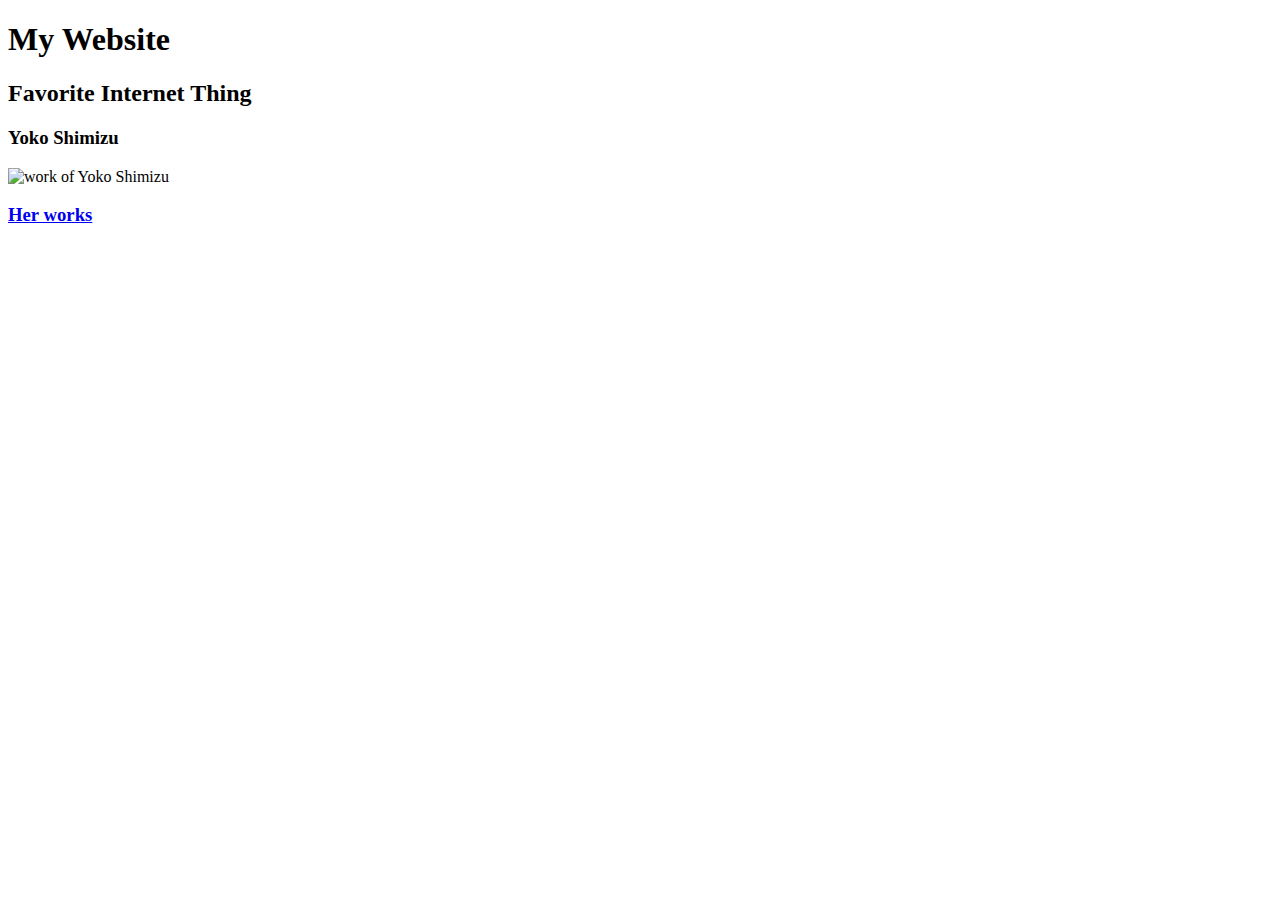
==== index.html @ 0c08fc26 "Update index.html" ====
<!doctype html>
<html>
          <head>
                 <title>hello</title>     
          </head>
          
          <body>
          <h1>My Website</h1>
          
          <h2>Favorite Internet Thing</h2>
          
          <h3>Yoko Shimizu</h3>
          <img src="http://yukoart.com/wp-content/uploads/2012/04/boutique_calendar.jpg" alt="work of Yoko Shimizu">
          
          <h3><a href="http://yukoart.com/category/work/">Her works</a></h3>
          </body>
</html>
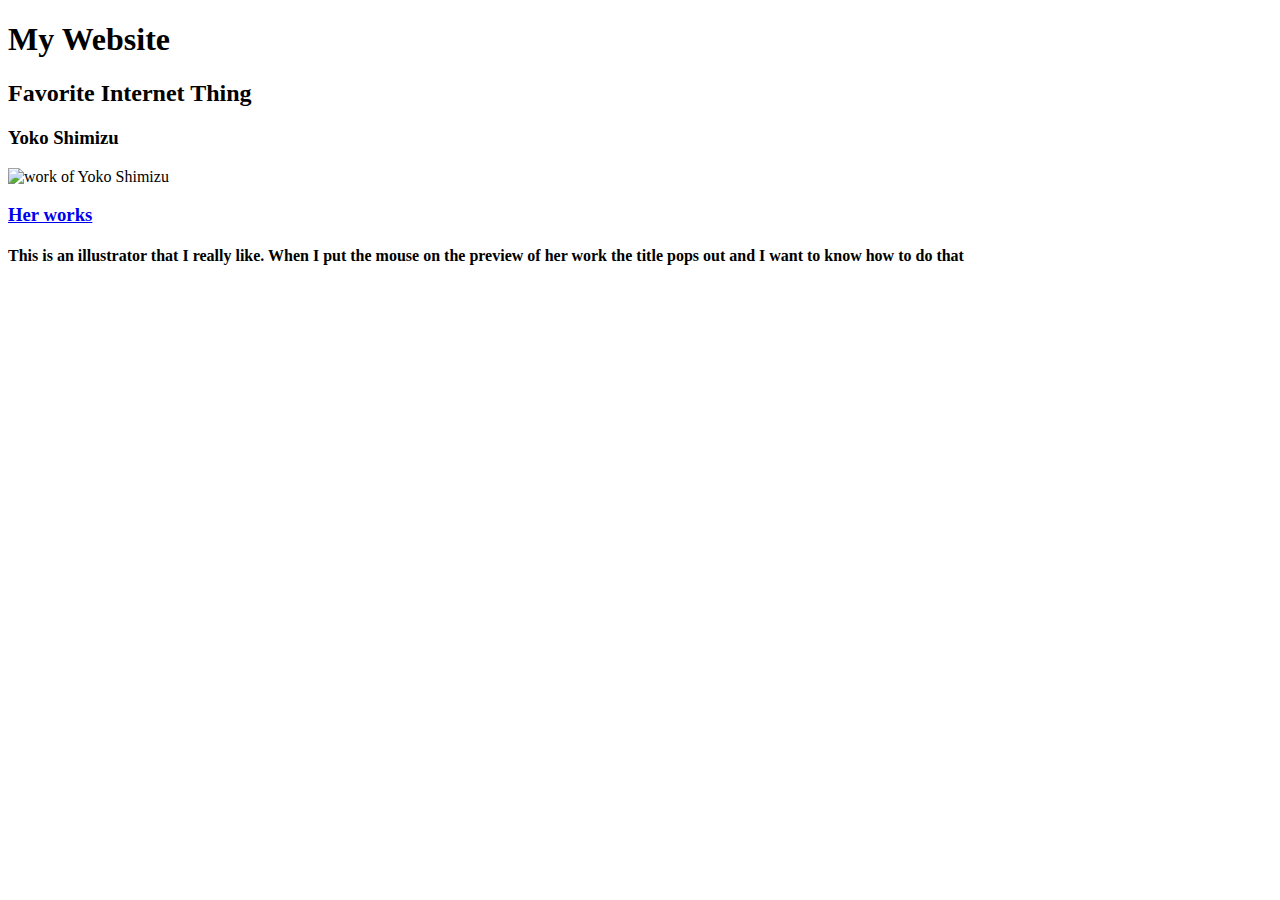
==== commit 268d3332: "added description" ====
--- a/index.html
+++ b/index.html
@@ -13,6 +13,8 @@
           <img src="http://yukoart.com/wp-content/uploads/2012/04/boutique_calendar.jpg" alt="work of Yoko Shimizu">
           
           <h3><a href="http://yukoart.com/category/work/">Her works</a></h3>
+          
+          <h4>This is an illustrator that I really like. When I put the mouse on the preview of her work the title pops out and I want to know how to do that          </h4>
           </body>
 </html>          
           
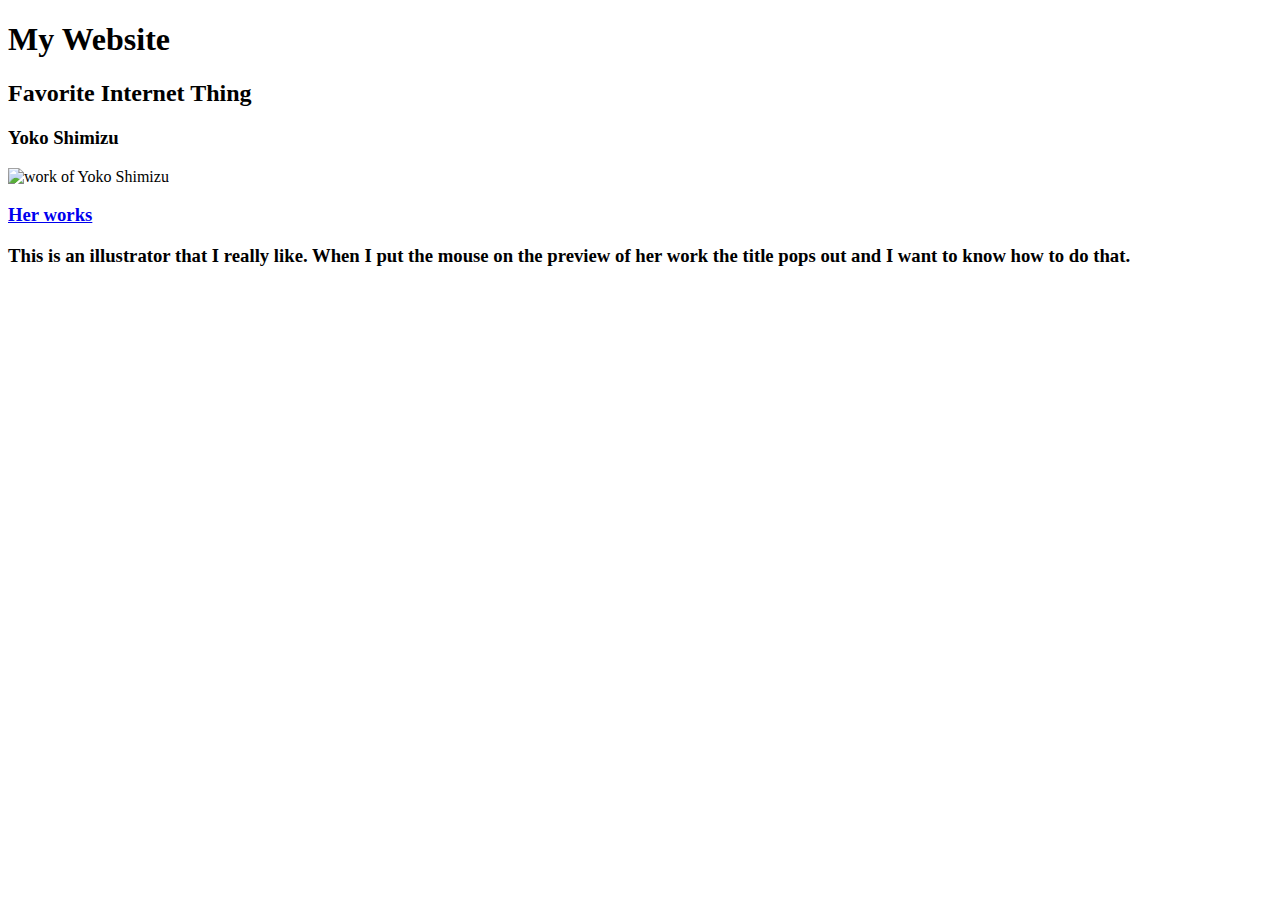
==== commit beb7c812: "Update index.html" ====
--- a/index.html
+++ b/index.html
@@ -14,7 +14,7 @@
           
           <h3><a href="http://yukoart.com/category/work/">Her works</a></h3>
           
-          <h4>This is an illustrator that I really like. When I put the mouse on the preview of her work the title pops out and I want to know how to do that          </h4>
+          <h3>This is an illustrator that I really like. When I put the mouse on the preview of her work the title pops out and I want to know how to do that.</h3>
           </body>
 </html>          
           
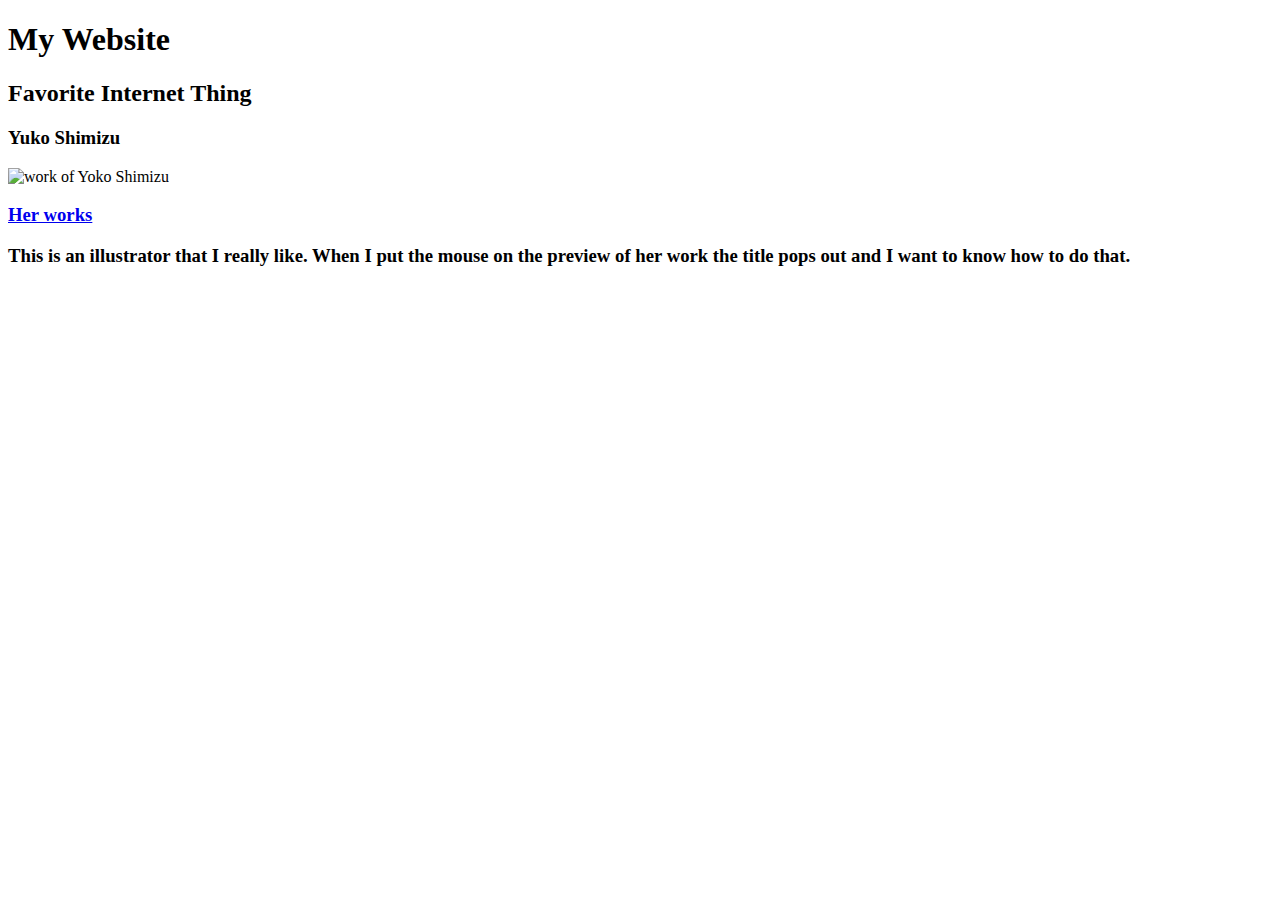
==== commit cf3dcb89: "Update index.html" ====
--- a/index.html
+++ b/index.html
@@ -9,7 +9,7 @@
           
           <h2>Favorite Internet Thing</h2>
           
-          <h3>Yoko Shimizu</h3>
+          <h3>Yuko Shimizu</h3>
           <img src="http://yukoart.com/wp-content/uploads/2012/04/boutique_calendar.jpg" alt="work of Yoko Shimizu">
           
           <h3><a href="http://yukoart.com/category/work/">Her works</a></h3>
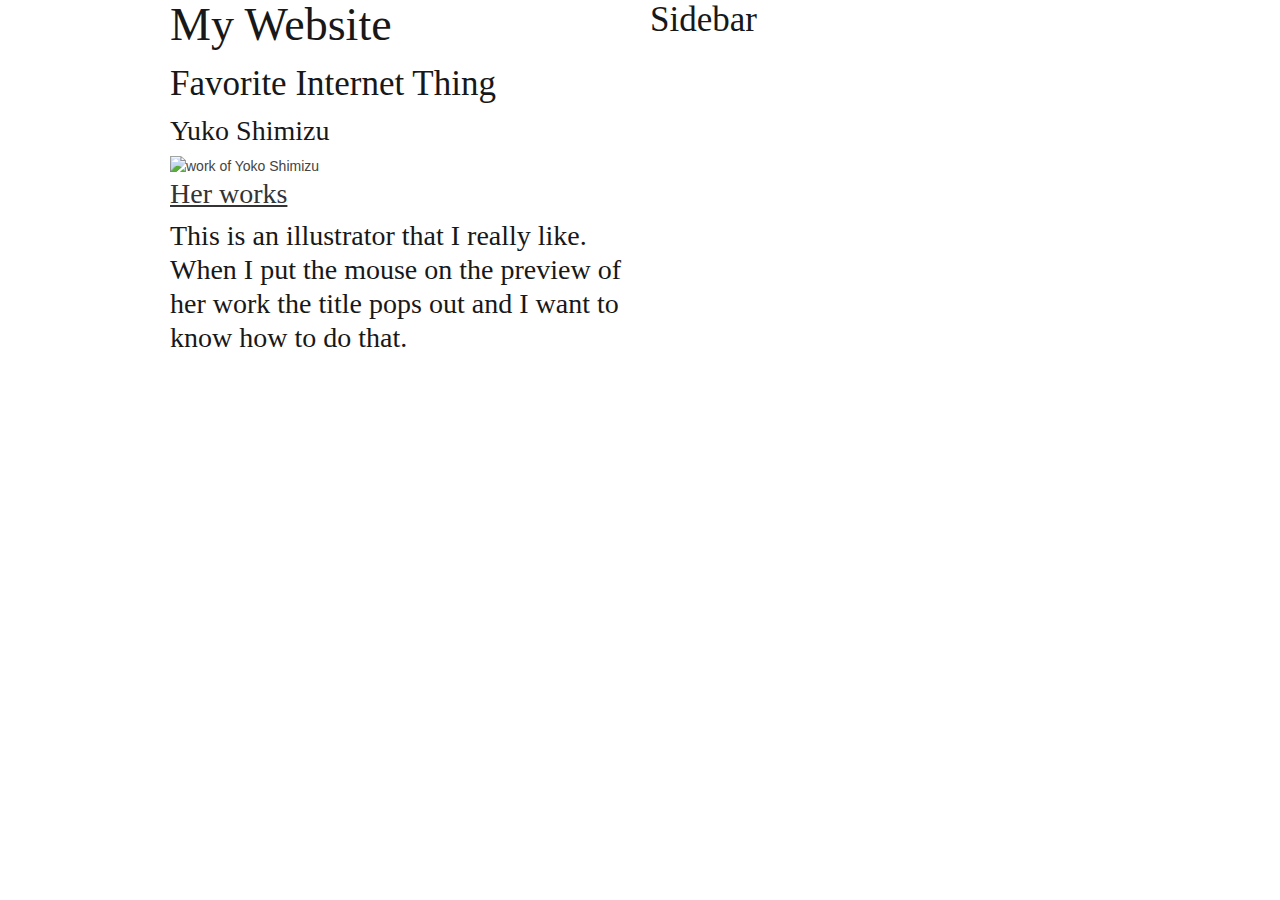
==== commit 26ef4248: "size" ====
--- a/index.html
+++ b/index.html
@@ -1,11 +1,17 @@
 <!doctype html>
 <html>
           <head>
-                 <title>hello</title>     
+                 <meta name="viewport" content="width=device-width, initial-scale=1">
+                 <title>hello</title>  
+                 <link rel="stylesheet" href="stylesheets/base.css">
+                 <link rel="stylesheet" href="stylesheets/skeleton.css">
+                 <link rel="stylesheet" href="stylesheets/layout.css">  
           </head>
           
           <body>
-          <h1>My Website</h1>
+             <div class="container">
+                <div class="eight columns">
+                 <h1>My Website</h1>
           
           <h2>Favorite Internet Thing</h2>
           
@@ -15,6 +21,13 @@
           <h3><a href="http://yukoart.com/category/work/">Her works</a></h3>
           
           <h3>This is an illustrator that I really like. When I put the mouse on the preview of her work the title pops out and I want to know how to do that.</h3>
+                </div><!--eight columns-->
+                
+                <div class="four columns">
+                <h2>Sidebar</h>
+                
+                </div><!--four columns-->
+             </div>  
           </body>
 </html>          
           
--- a/stylesheets/base.css
+++ b/stylesheets/base.css
@@ -0,0 +1,269 @@
+/*
+* Skeleton V1.2
+* Copyright 2011, Dave Gamache
+* www.getskeleton.com
+* Free to use under the MIT license.
+* http://www.opensource.org/licenses/mit-license.php
+* 6/20/2012
+*/
+
+
+/* Table of Content
+==================================================
+	#Reset & Basics
+	#Basic Styles
+	#Site Styles
+	#Typography
+	#Links
+	#Lists
+	#Images
+	#Buttons
+	#Forms
+	#Misc */
+
+
+/* #Reset & Basics (Inspired by E. Meyers)
+================================================== */
+	html, body, div, span, applet, object, iframe, h1, h2, h3, h4, h5, h6, p, blockquote, pre, a, abbr, acronym, address, big, cite, code, del, dfn, em, img, ins, kbd, q, s, samp, small, strike, strong, sub, sup, tt, var, b, u, i, center, dl, dt, dd, ol, ul, li, fieldset, form, label, legend, table, caption, tbody, tfoot, thead, tr, th, td, article, aside, canvas, details, embed, figure, figcaption, footer, header, hgroup, menu, nav, output, ruby, section, summary, time, mark, audio, video {
+		margin: 0;
+		padding: 0;
+		border: 0;
+		font-size: 100%;
+		font: inherit;
+		vertical-align: baseline; }
+	article, aside, details, figcaption, figure, footer, header, hgroup, menu, nav, section {
+		display: block; }
+	body {
+		line-height: 1; }
+	ol, ul {
+		list-style: none; }
+	blockquote, q {
+		quotes: none; }
+	blockquote:before, blockquote:after,
+	q:before, q:after {
+		content: '';
+		content: none; }
+	table {
+		border-collapse: collapse;
+		border-spacing: 0; }
+
+
+/* #Basic Styles
+================================================== */
+	body {
+		background: #fff;
+		font: 14px/21px "HelveticaNeue", "Helvetica Neue", Helvetica, Arial, sans-serif;
+		color: #444;
+		-webkit-font-smoothing: antialiased; /* Fix for webkit rendering */
+		-webkit-text-size-adjust: 100%;
+ }
+
+
+/* #Typography
+================================================== */
+	h1, h2, h3, h4, h5, h6 {
+		color: #181818;
+		font-family: "Georgia", "Times New Roman", serif;
+		font-weight: normal; }
+	h1 a, h2 a, h3 a, h4 a, h5 a, h6 a { font-weight: inherit; }
+	h1 { font-size: 46px; line-height: 50px; margin-bottom: 14px;}
+	h2 { font-size: 35px; line-height: 40px; margin-bottom: 10px; }
+	h3 { font-size: 28px; line-height: 34px; margin-bottom: 8px; }
+	h4 { font-size: 21px; line-height: 30px; margin-bottom: 4px; }
+	h5 { font-size: 17px; line-height: 24px; }
+	h6 { font-size: 14px; line-height: 21px; }
+	.subheader { color: #777; }
+
+	p { margin: 0 0 20px 0; }
+	p img { margin: 0; }
+	p.lead { font-size: 21px; line-height: 27px; color: #777;  }
+
+	em { font-style: italic; }
+	strong { font-weight: bold; color: #333; }
+	small { font-size: 80%; }
+
+/*	Blockquotes  */
+	blockquote, blockquote p { font-size: 17px; line-height: 24px; color: #777; font-style: italic; }
+	blockquote { margin: 0 0 20px; padding: 9px 20px 0 19px; border-left: 1px solid #ddd; }
+	blockquote cite { display: block; font-size: 12px; color: #555; }
+	blockquote cite:before { content: "\2014 \0020"; }
+	blockquote cite a, blockquote cite a:visited, blockquote cite a:visited { color: #555; }
+
+	hr { border: solid #ddd; border-width: 1px 0 0; clear: both; margin: 10px 0 30px; height: 0; }
+
+
+/* #Links
+================================================== */
+	a, a:visited { color: #333; text-decoration: underline; outline: 0; }
+	a:hover, a:focus { color: #000; }
+	p a, p a:visited { line-height: inherit; }
+
+
+/* #Lists
+================================================== */
+	ul, ol { margin-bottom: 20px; }
+	ul { list-style: none outside; }
+	ol { list-style: decimal; }
+	ol, ul.square, ul.circle, ul.disc { margin-left: 30px; }
+	ul.square { list-style: square outside; }
+	ul.circle { list-style: circle outside; }
+	ul.disc { list-style: disc outside; }
+	ul ul, ul ol,
+	ol ol, ol ul { margin: 4px 0 5px 30px; font-size: 90%;  }
+	ul ul li, ul ol li,
+	ol ol li, ol ul li { margin-bottom: 6px; }
+	li { line-height: 18px; margin-bottom: 12px; }
+	ul.large li { line-height: 21px; }
+	li p { line-height: 21px; }
+
+/* #Images
+================================================== */
+
+	img.scale-with-grid {
+		max-width: 100%;
+		height: auto; }
+
+
+/* #Buttons
+================================================== */
+
+	.button,
+	button,
+	input[type="submit"],
+	input[type="reset"],
+	input[type="button"] {
+		background: #eee; /* Old browsers */
+		background: #eee -moz-linear-gradient(top, rgba(255,255,255,.2) 0%, rgba(0,0,0,.2) 100%); /* FF3.6+ */
+		background: #eee -webkit-gradient(linear, left top, left bottom, color-stop(0%,rgba(255,255,255,.2)), color-stop(100%,rgba(0,0,0,.2))); /* Chrome,Safari4+ */
+		background: #eee -webkit-linear-gradient(top, rgba(255,255,255,.2) 0%,rgba(0,0,0,.2) 100%); /* Chrome10+,Safari5.1+ */
+		background: #eee -o-linear-gradient(top, rgba(255,255,255,.2) 0%,rgba(0,0,0,.2) 100%); /* Opera11.10+ */
+		background: #eee -ms-linear-gradient(top, rgba(255,255,255,.2) 0%,rgba(0,0,0,.2) 100%); /* IE10+ */
+		background: #eee linear-gradient(top, rgba(255,255,255,.2) 0%,rgba(0,0,0,.2) 100%); /* W3C */
+	  border: 1px solid #aaa;
+	  border-top: 1px solid #ccc;
+	  border-left: 1px solid #ccc;
+	  -moz-border-radius: 3px;
+	  -webkit-border-radius: 3px;
+	  border-radius: 3px;
+	  color: #444;
+	  display: inline-block;
+	  font-size: 11px;
+	  font-weight: bold;
+	  text-decoration: none;
+	  text-shadow: 0 1px rgba(255, 255, 255, .75);
+	  cursor: pointer;
+	  margin-bottom: 20px;
+	  line-height: normal;
+	  padding: 8px 10px;
+	  font-family: "HelveticaNeue", "Helvetica Neue", Helvetica, Arial, sans-serif; }
+
+	.button:hover,
+	button:hover,
+	input[type="submit"]:hover,
+	input[type="reset"]:hover,
+	input[type="button"]:hover {
+		color: #222;
+		background: #ddd; /* Old browsers */
+		background: #ddd -moz-linear-gradient(top, rgba(255,255,255,.3) 0%, rgba(0,0,0,.3) 100%); /* FF3.6+ */
+		background: #ddd -webkit-gradient(linear, left top, left bottom, color-stop(0%,rgba(255,255,255,.3)), color-stop(100%,rgba(0,0,0,.3))); /* Chrome,Safari4+ */
+		background: #ddd -webkit-linear-gradient(top, rgba(255,255,255,.3) 0%,rgba(0,0,0,.3) 100%); /* Chrome10+,Safari5.1+ */
+		background: #ddd -o-linear-gradient(top, rgba(255,255,255,.3) 0%,rgba(0,0,0,.3) 100%); /* Opera11.10+ */
+		background: #ddd -ms-linear-gradient(top, rgba(255,255,255,.3) 0%,rgba(0,0,0,.3) 100%); /* IE10+ */
+		background: #ddd linear-gradient(top, rgba(255,255,255,.3) 0%,rgba(0,0,0,.3) 100%); /* W3C */
+	  border: 1px solid #888;
+	  border-top: 1px solid #aaa;
+	  border-left: 1px solid #aaa; }
+
+	.button:active,
+	button:active,
+	input[type="submit"]:active,
+	input[type="reset"]:active,
+	input[type="button"]:active {
+		border: 1px solid #666;
+		background: #ccc; /* Old browsers */
+		background: #ccc -moz-linear-gradient(top, rgba(255,255,255,.35) 0%, rgba(10,10,10,.4) 100%); /* FF3.6+ */
+		background: #ccc -webkit-gradient(linear, left top, left bottom, color-stop(0%,rgba(255,255,255,.35)), color-stop(100%,rgba(10,10,10,.4))); /* Chrome,Safari4+ */
+		background: #ccc -webkit-linear-gradient(top, rgba(255,255,255,.35) 0%,rgba(10,10,10,.4) 100%); /* Chrome10+,Safari5.1+ */
+		background: #ccc -o-linear-gradient(top, rgba(255,255,255,.35) 0%,rgba(10,10,10,.4) 100%); /* Opera11.10+ */
+		background: #ccc -ms-linear-gradient(top, rgba(255,255,255,.35) 0%,rgba(10,10,10,.4) 100%); /* IE10+ */
+		background: #ccc linear-gradient(top, rgba(255,255,255,.35) 0%,rgba(10,10,10,.4) 100%); /* W3C */ }
+
+	.button.full-width,
+	button.full-width,
+	input[type="submit"].full-width,
+	input[type="reset"].full-width,
+	input[type="button"].full-width {
+		width: 100%;
+		padding-left: 0 !important;
+		padding-right: 0 !important;
+		text-align: center; }
+
+	/* Fix for odd Mozilla border & padding issues */
+	button::-moz-focus-inner,
+	input::-moz-focus-inner {
+    border: 0;
+    padding: 0;
+	}
+
+
+/* #Forms
+================================================== */
+
+	form {
+		margin-bottom: 20px; }
+	fieldset {
+		margin-bottom: 20px; }
+	input[type="text"],
+	input[type="password"],
+	input[type="email"],
+	textarea,
+	select {
+		border: 1px solid #ccc;
+		padding: 6px 4px;
+		outline: none;
+		-moz-border-radius: 2px;
+		-webkit-border-radius: 2px;
+		border-radius: 2px;
+		font: 13px "HelveticaNeue", "Helvetica Neue", Helvetica, Arial, sans-serif;
+		color: #777;
+		margin: 0;
+		width: 210px;
+		max-width: 100%;
+		display: block;
+		margin-bottom: 20px;
+		background: #fff; }
+	select {
+		padding: 0; }
+	input[type="text"]:focus,
+	input[type="password"]:focus,
+	input[type="email"]:focus,
+	textarea:focus {
+		border: 1px solid #aaa;
+ 		color: #444;
+ 		-moz-box-shadow: 0 0 3px rgba(0,0,0,.2);
+		-webkit-box-shadow: 0 0 3px rgba(0,0,0,.2);
+		box-shadow:  0 0 3px rgba(0,0,0,.2); }
+	textarea {
+		min-height: 60px; }
+	label,
+	legend {
+		display: block;
+		font-weight: bold;
+		font-size: 13px;  }
+	select {
+		width: 220px; }
+	input[type="checkbox"] {
+		display: inline; }
+	label span,
+	legend span {
+		font-weight: normal;
+		font-size: 13px;
+		color: #444; }
+
+/* #Misc
+================================================== */
+	.remove-bottom { margin-bottom: 0 !important; }
+	.half-bottom { margin-bottom: 10px !important; }
+	.add-bottom { margin-bottom: 20px !important; }
+
+
--- a/stylesheets/skeleton.css
+++ b/stylesheets/skeleton.css
@@ -0,0 +1,242 @@
+/*
+* Skeleton V1.2
+* Copyright 2011, Dave Gamache
+* www.getskeleton.com
+* Free to use under the MIT license.
+* http://www.opensource.org/licenses/mit-license.php
+* 6/20/2012
+*/
+
+
+/* Table of Contents
+==================================================
+    #Base 960 Grid
+    #Tablet (Portrait)
+    #Mobile (Portrait)
+    #Mobile (Landscape)
+    #Clearing */
+
+
+
+/* #Base 960 Grid
+================================================== */
+
+    .container                                  { position: relative; width: 960px; margin: 0 auto; padding: 0; }
+    .container .column,
+    .container .columns                         { float: left; display: inline; margin-left: 10px; margin-right: 10px; }
+    .row                                        { margin-bottom: 20px; }
+
+    /* Nested Column Classes */
+    .column.alpha, .columns.alpha               { margin-left: 0; }
+    .column.omega, .columns.omega               { margin-right: 0; }
+
+    /* Base Grid */
+    .container .one.column,
+    .container .one.columns                     { width: 40px;  }
+    .container .two.columns                     { width: 100px; }
+    .container .three.columns                   { width: 160px; }
+    .container .four.columns                    { width: 220px; }
+    .container .five.columns                    { width: 280px; }
+    .container .six.columns                     { width: 340px; }
+    .container .seven.columns                   { width: 400px; }
+    .container .eight.columns                   { width: 460px; }
+    .container .nine.columns                    { width: 520px; }
+    .container .ten.columns                     { width: 580px; }
+    .container .eleven.columns                  { width: 640px; }
+    .container .twelve.columns                  { width: 700px; }
+    .container .thirteen.columns                { width: 760px; }
+    .container .fourteen.columns                { width: 820px; }
+    .container .fifteen.columns                 { width: 880px; }
+    .container .sixteen.columns                 { width: 940px; }
+
+    .container .one-third.column                { width: 300px; }
+    .container .two-thirds.column               { width: 620px; }
+
+    /* Offsets */
+    .container .offset-by-one                   { padding-left: 60px;  }
+    .container .offset-by-two                   { padding-left: 120px; }
+    .container .offset-by-three                 { padding-left: 180px; }
+    .container .offset-by-four                  { padding-left: 240px; }
+    .container .offset-by-five                  { padding-left: 300px; }
+    .container .offset-by-six                   { padding-left: 360px; }
+    .container .offset-by-seven                 { padding-left: 420px; }
+    .container .offset-by-eight                 { padding-left: 480px; }
+    .container .offset-by-nine                  { padding-left: 540px; }
+    .container .offset-by-ten                   { padding-left: 600px; }
+    .container .offset-by-eleven                { padding-left: 660px; }
+    .container .offset-by-twelve                { padding-left: 720px; }
+    .container .offset-by-thirteen              { padding-left: 780px; }
+    .container .offset-by-fourteen              { padding-left: 840px; }
+    .container .offset-by-fifteen               { padding-left: 900px; }
+
+
+
+/* #Tablet (Portrait)
+================================================== */
+
+    /* Note: Design for a width of 768px */
+
+    @media only screen and (min-width: 768px) and (max-width: 959px) {
+        .container                                  { width: 768px; }
+        .container .column,
+        .container .columns                         { margin-left: 10px; margin-right: 10px;  }
+        .column.alpha, .columns.alpha               { margin-left: 0; margin-right: 10px; }
+        .column.omega, .columns.omega               { margin-right: 0; margin-left: 10px; }
+        .alpha.omega                                { margin-left: 0; margin-right: 0; }
+
+        .container .one.column,
+        .container .one.columns                     { width: 28px; }
+        .container .two.columns                     { width: 76px; }
+        .container .three.columns                   { width: 124px; }
+        .container .four.columns                    { width: 172px; }
+        .container .five.columns                    { width: 220px; }
+        .container .six.columns                     { width: 268px; }
+        .container .seven.columns                   { width: 316px; }
+        .container .eight.columns                   { width: 364px; }
+        .container .nine.columns                    { width: 412px; }
+        .container .ten.columns                     { width: 460px; }
+        .container .eleven.columns                  { width: 508px; }
+        .container .twelve.columns                  { width: 556px; }
+        .container .thirteen.columns                { width: 604px; }
+        .container .fourteen.columns                { width: 652px; }
+        .container .fifteen.columns                 { width: 700px; }
+        .container .sixteen.columns                 { width: 748px; }
+
+        .container .one-third.column                { width: 236px; }
+        .container .two-thirds.column               { width: 492px; }
+
+        /* Offsets */
+        .container .offset-by-one                   { padding-left: 48px; }
+        .container .offset-by-two                   { padding-left: 96px; }
+        .container .offset-by-three                 { padding-left: 144px; }
+        .container .offset-by-four                  { padding-left: 192px; }
+        .container .offset-by-five                  { padding-left: 240px; }
+        .container .offset-by-six                   { padding-left: 288px; }
+        .container .offset-by-seven                 { padding-left: 336px; }
+        .container .offset-by-eight                 { padding-left: 384px; }
+        .container .offset-by-nine                  { padding-left: 432px; }
+        .container .offset-by-ten                   { padding-left: 480px; }
+        .container .offset-by-eleven                { padding-left: 528px; }
+        .container .offset-by-twelve                { padding-left: 576px; }
+        .container .offset-by-thirteen              { padding-left: 624px; }
+        .container .offset-by-fourteen              { padding-left: 672px; }
+        .container .offset-by-fifteen               { padding-left: 720px; }
+    }
+
+
+/*  #Mobile (Portrait)
+================================================== */
+
+    /* Note: Design for a width of 320px */
+
+    @media only screen and (max-width: 767px) {
+        .container { width: 300px; }
+        .container .columns,
+        .container .column { margin: 0; }
+
+        .container .one.column,
+        .container .one.columns,
+        .container .two.columns,
+        .container .three.columns,
+        .container .four.columns,
+        .container .five.columns,
+        .container .six.columns,
+        .container .seven.columns,
+        .container .eight.columns,
+        .container .nine.columns,
+        .container .ten.columns,
+        .container .eleven.columns,
+        .container .twelve.columns,
+        .container .thirteen.columns,
+        .container .fourteen.columns,
+        .container .fifteen.columns,
+        .container .sixteen.columns,
+        .container .one-third.column,
+        .container .two-thirds.column  { width: 300px; }
+
+        /* Offsets */
+        .container .offset-by-one,
+        .container .offset-by-two,
+        .container .offset-by-three,
+        .container .offset-by-four,
+        .container .offset-by-five,
+        .container .offset-by-six,
+        .container .offset-by-seven,
+        .container .offset-by-eight,
+        .container .offset-by-nine,
+        .container .offset-by-ten,
+        .container .offset-by-eleven,
+        .container .offset-by-twelve,
+        .container .offset-by-thirteen,
+        .container .offset-by-fourteen,
+        .container .offset-by-fifteen { padding-left: 0; }
+
+    }
+
+
+/* #Mobile (Landscape)
+================================================== */
+
+    /* Note: Design for a width of 480px */
+
+    @media only screen and (min-width: 480px) and (max-width: 767px) {
+        .container { width: 420px; }
+        .container .columns,
+        .container .column { margin: 0; }
+
+        .container .one.column,
+        .container .one.columns,
+        .container .two.columns,
+        .container .three.columns,
+        .container .four.columns,
+        .container .five.columns,
+        .container .six.columns,
+        .container .seven.columns,
+        .container .eight.columns,
+        .container .nine.columns,
+        .container .ten.columns,
+        .container .eleven.columns,
+        .container .twelve.columns,
+        .container .thirteen.columns,
+        .container .fourteen.columns,
+        .container .fifteen.columns,
+        .container .sixteen.columns,
+        .container .one-third.column,
+        .container .two-thirds.column { width: 420px; }
+    }
+
+
+/* #Clearing
+================================================== */
+
+    /* Self Clearing Goodness */
+    .container:after { content: "\0020"; display: block; height: 0; clear: both; visibility: hidden; }
+
+    /* Use clearfix class on parent to clear nested columns,
+    or wrap each row of columns in a <div class="row"> */
+    .clearfix:before,
+    .clearfix:after,
+    .row:before,
+    .row:after {
+      content: '\0020';
+      display: block;
+      overflow: hidden;
+      visibility: hidden;
+      width: 0;
+      height: 0; }
+    .row:after,
+    .clearfix:after {
+      clear: both; }
+    .row,
+    .clearfix {
+      zoom: 1; }
+
+    /* You can also use a <br class="clear" /> to clear columns */
+    .clear {
+      clear: both;
+      display: block;
+      overflow: hidden;
+      visibility: hidden;
+      width: 0;
+      height: 0;
+    }
--- a/stylesheets/layout.css
+++ b/stylesheets/layout.css
@@ -0,0 +1,58 @@
+/*
+* Skeleton V1.2
+* Copyright 2011, Dave Gamache
+* www.getskeleton.com
+* Free to use under the MIT license.
+* http://www.opensource.org/licenses/mit-license.php
+* 6/20/2012
+*/
+
+/* Table of Content
+==================================================
+	#Site Styles
+	#Page Styles
+	#Media Queries
+	#Font-Face */
+
+/* #Site Styles
+================================================== */
+
+/* #Page Styles
+================================================== */
+
+/* #Media Queries
+================================================== */
+
+	/* Smaller than standard 960 (devices and browsers) */
+	@media only screen and (max-width: 959px) {}
+
+	/* Tablet Portrait size to standard 960 (devices and browsers) */
+	@media only screen and (min-width: 768px) and (max-width: 959px) {}
+
+	/* All Mobile Sizes (devices and browser) */
+	@media only screen and (max-width: 767px) {}
+
+	/* Mobile Landscape Size to Tablet Portrait (devices and browsers) */
+	@media only screen and (min-width: 480px) and (max-width: 767px) {}
+
+	/* Mobile Portrait Size to Mobile Landscape Size (devices and browsers) */
+	@media only screen and (max-width: 479px) {}
+
+
+/* #Font-Face
+================================================== */
+/* 	This is the proper syntax for an @font-face file
+		Just create a "fonts" folder at the root,
+		copy your FontName into code below and remove
+		comment brackets */
+
+/*	@font-face {
+	    font-family: 'FontName';
+	    src: url('../fonts/FontName.eot');
+	    src: url('../fonts/FontName.eot?iefix') format('eot'),
+	         url('../fonts/FontName.woff') format('woff'),
+	         url('../fonts/FontName.ttf') format('truetype'),
+	         url('../fonts/FontName.svg#webfontZam02nTh') format('svg');
+	    font-weight: normal;
+	    font-style: normal; }
+*/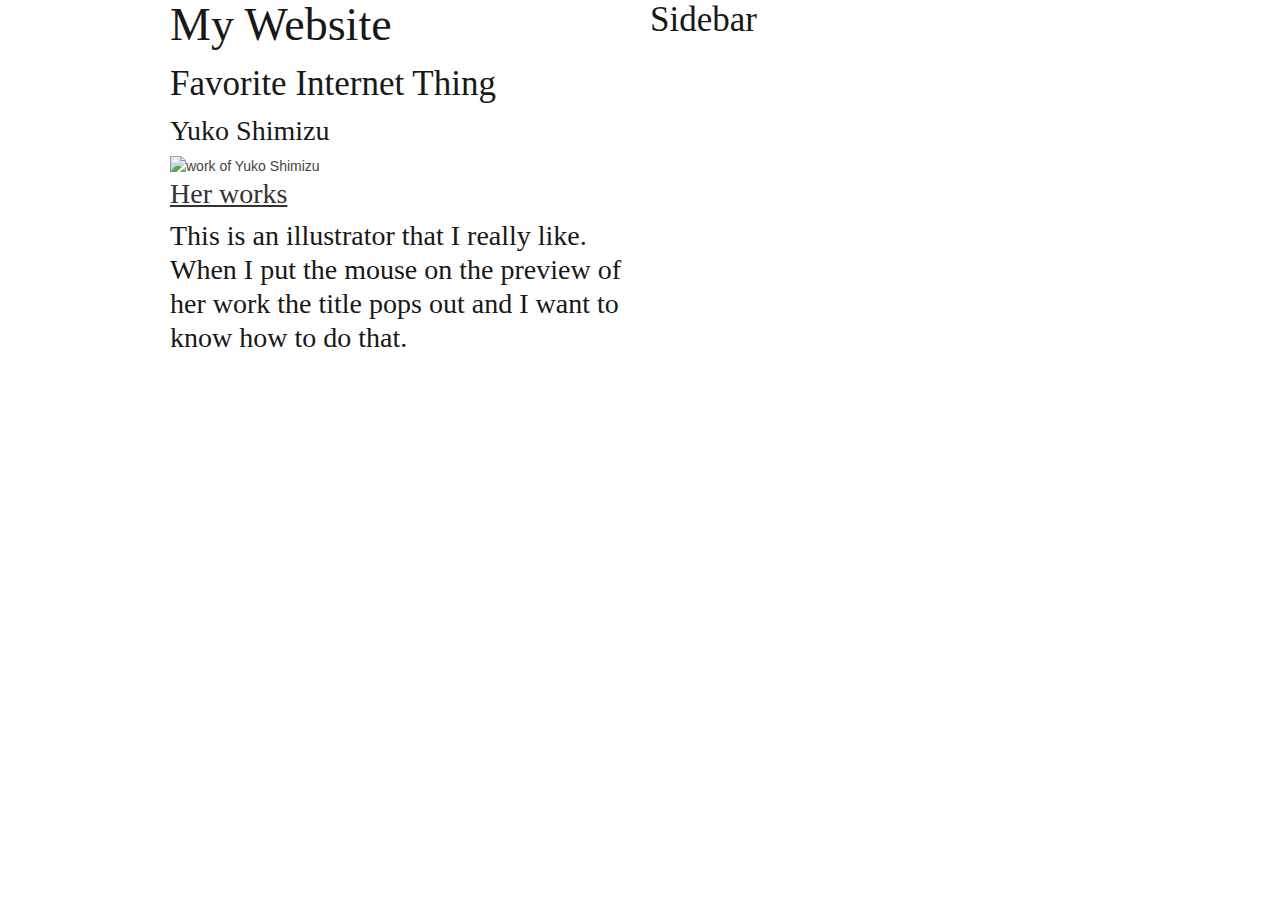
==== commit 20af45df: "picture size" ====
--- a/index.html
+++ b/index.html
@@ -16,7 +16,7 @@
           <h2>Favorite Internet Thing</h2>
           
           <h3>Yuko Shimizu</h3>
-          <img src="http://yukoart.com/wp-content/uploads/2012/04/boutique_calendar.jpg" alt="work of Yoko Shimizu">
+          <img src="http://yukoart.com/wp-content/uploads/2012/04/boutique_calendar.jpg" alt="work of Yuko Shimizu" height="300">
           
           <h3><a href="http://yukoart.com/category/work/">Her works</a></h3>
           
@@ -24,7 +24,7 @@
                 </div><!--eight columns-->
                 
                 <div class="four columns">
-                <h2>Sidebar</h>
+                <h2>Sidebar</h2>
                 
                 </div><!--four columns-->
              </div>  
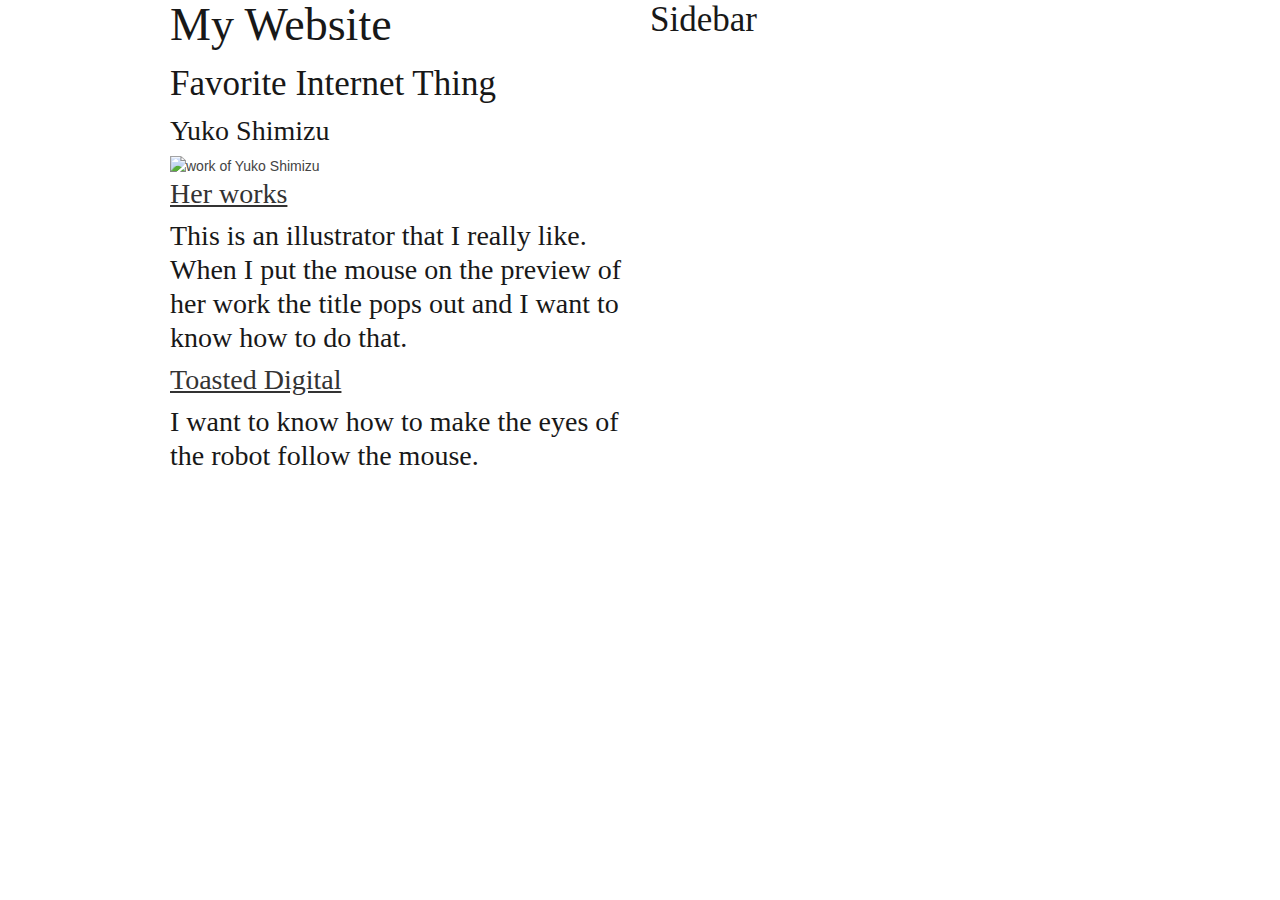
==== commit ee66c8d3: "Update index.html" ====
--- a/index.html
+++ b/index.html
@@ -21,6 +21,11 @@
           <h3><a href="http://yukoart.com/category/work/">Her works</a></h3>
           
           <h3>This is an illustrator that I really like. When I put the mouse on the preview of her work the title pops out and I want to know how to do that.</h3>
+          
+          <h3><a href="http://www.toasteddigital.com/">Toasted Digital</a></h3>
+          
+          <h3>I want to know how to make the eyes of the robot follow the mouse.</h3>
+          
                 </div><!--eight columns-->
                 
                 <div class="four columns">
